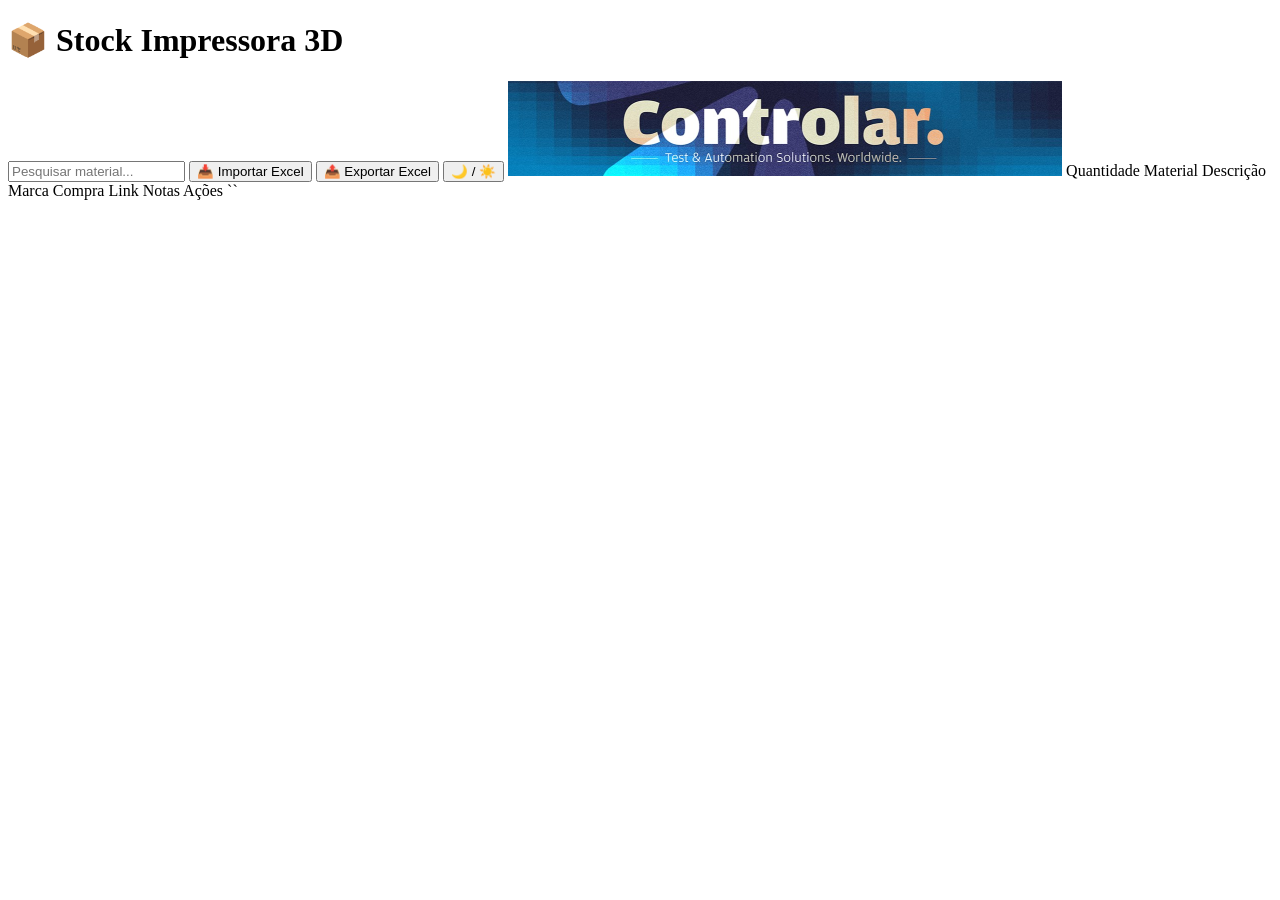
==== index.html @ 9313b481 "Update index.html" ====
<!DOCTYPE html>
<html lang="pt">
<head>
  <meta charset="UTF-8">
  <title>Stock Impressora 3D</title>
  <link rel="stylesheet" hrefheader class="top-bar">
  <h1>📦 Stock Impressora 3D</h1>

  <input type="text" id="search" placeholder="Pesquisar material...">

  <astory.html📜 Histórico</a>

  <input type="file" id="excelInput" accept=".xlsx,.csv" hidden>
  <button id="importBtn">📥 Importar Excel</button>
  <button id="exportBtn">📤 Exportar Excel</button>

  <button id="darkBtn">🌙 / ☀️</button>

  <!-- LOGO (tem de existir como logo.png) -->
  <img src="logo.png" alt="Logo" class="logoockTable">
    <thead>
      <tr>
        <th>Quantidade</th>
        <th>Material</th>
        <th>Descrição</th>
        <th>Marca</th>
        <th>Compra</th>
        <th>Link</th>
        <th>Notas</th>
        <th>Ações</th>
      </tr>
    </thead>
    <tbody></tbody>
  </table>
</main>

<!-- ✅ XLSX LOCAL (OBRIGATÓRIO) -->
<script src="xlsx.full.min
<!-- ✅ APP -->
<script src="app.js"></script>

</body>
</html>
``
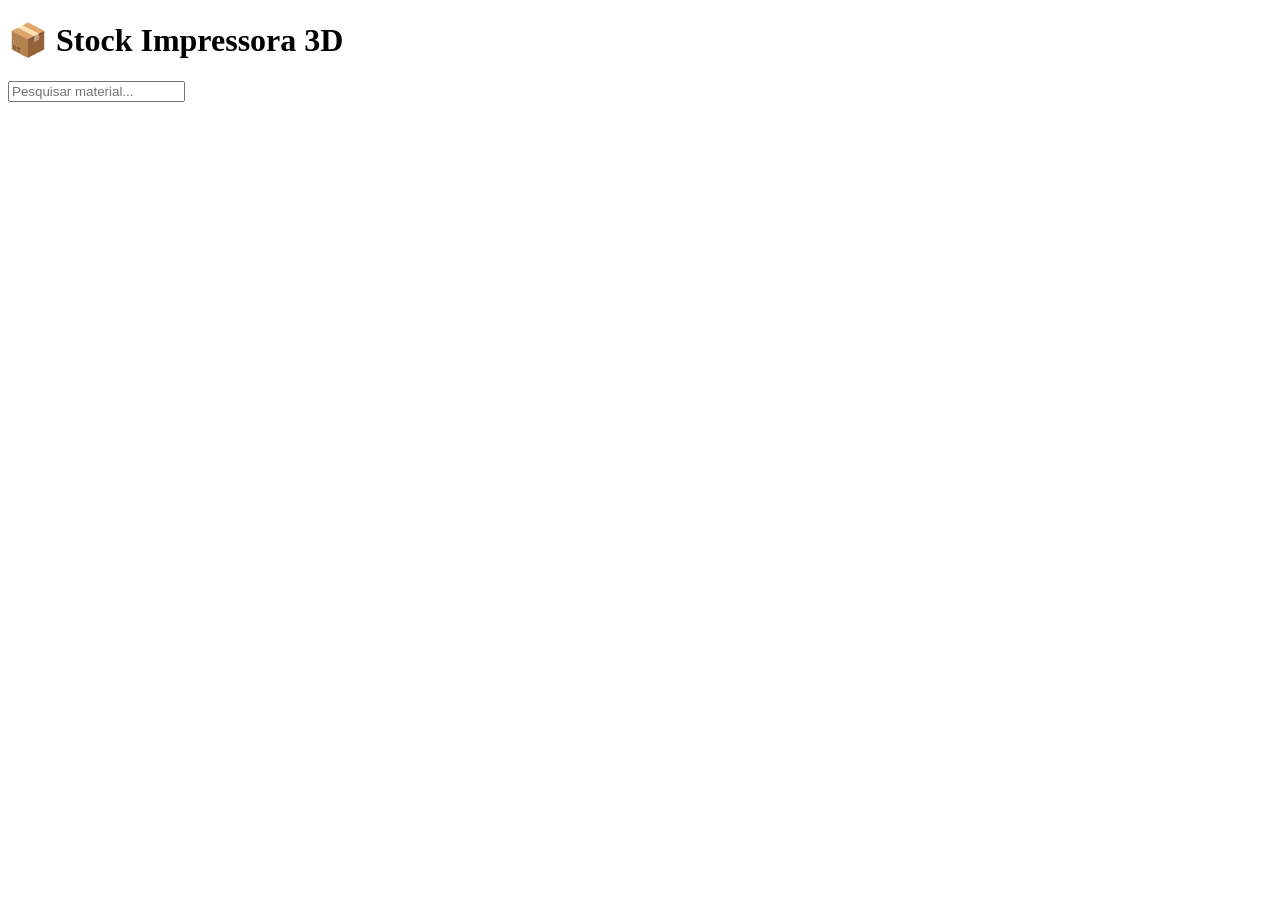
==== commit 88d079e7: "Update index.html" ====
--- a/index.html
+++ b/index.html
@@ -3,12 +3,12 @@
 <head>
   <meta charset="UTF-8">
   <title>Stock Impressora 3D</title>
-  <link rel="stylesheet" hrefheader class="top-bar">
+  <link rel="stylesheet" href="styleclass="top-bar">
   <h1>📦 Stock Impressora 3D</h1>
 
   <input type="text" id="search" placeholder="Pesquisar material...">
 
-  <astory.html📜 Histórico</a>
+  <a href="history.htmlico</a>
 
   <input type="file" id="excelInput" accept=".xlsx,.csv" hidden>
   <button id="importBtn">📥 Importar Excel</button>
@@ -16,8 +16,7 @@
 
   <button id="darkBtn">🌙 / ☀️</button>
 
-  <!-- LOGO (tem de existir como logo.png) -->
-  <img src="logo.png" alt="Logo" class="logoockTable">
+  <img src="logo.png" alt="Logo<table id="stockTable">
     <thead>
       <tr>
         <th>Quantidade</th>
@@ -34,10 +33,7 @@
   </table>
 </main>
 
-<!-- ✅ XLSX LOCAL (OBRIGATÓRIO) -->
-<script src="xlsx.full.min
-<!-- ✅ APP -->
-<script src="app.js"></script>
+<script src="xlsx.full.min.jsript src="app.js"></script>
 
 </body>
 </html>
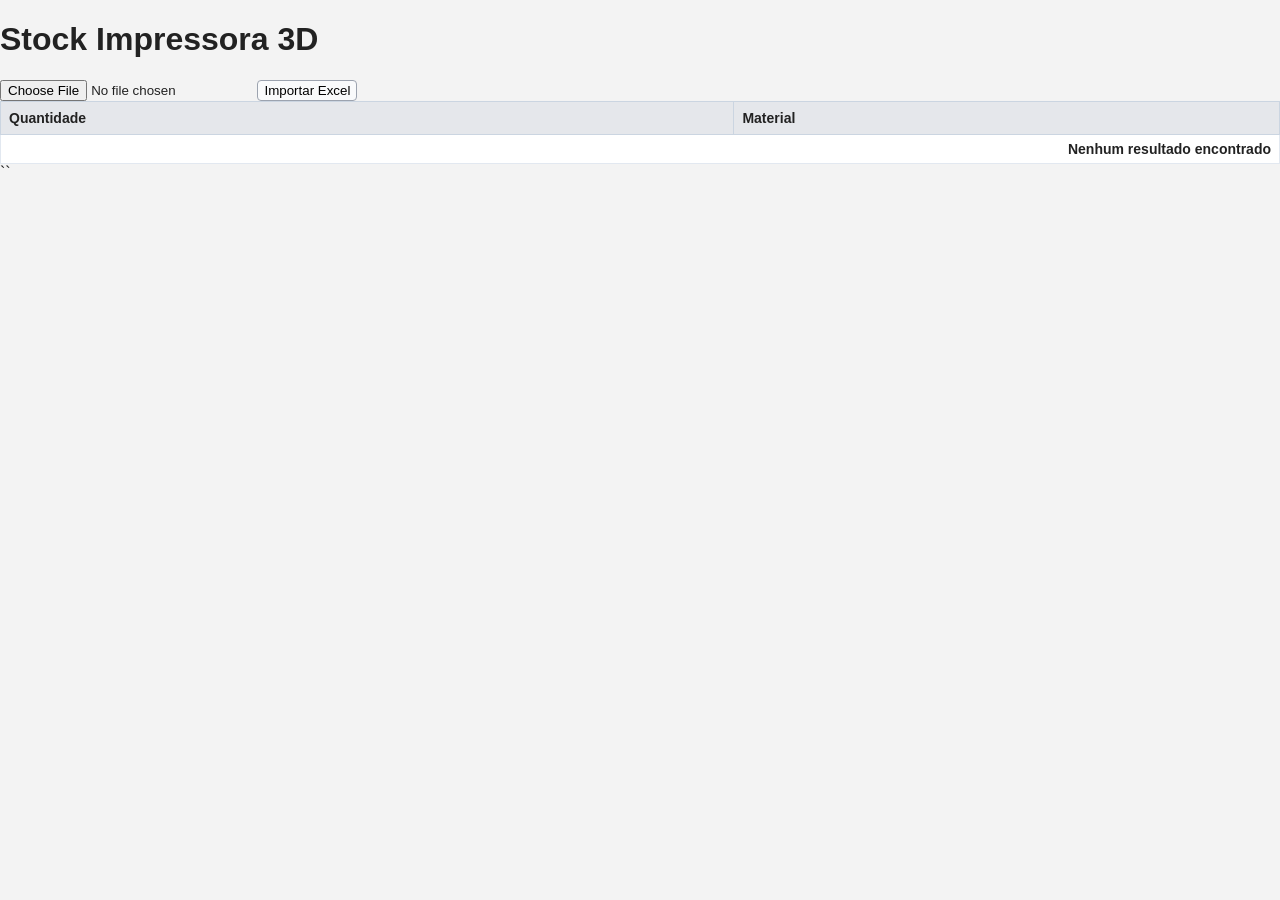
==== commit e2919d9f: "Update index.html" ====
--- a/index.html
+++ b/index.html
@@ -3,37 +3,30 @@
 <head>
   <meta charset="UTF-8">
   <title>Stock Impressora 3D</title>
-  <link rel="stylesheet" href="styleclass="top-bar">
-  <h1>📦 Stock Impressora 3D</h1>
+  <link rel="stylesheet" href="style.css">
+</head>
+<body>
 
-  <input type="text" id="search" placeholder="Pesquisar material...">
+<h1>Stock Impressora 3D</h1>
 
-  <a href="history.htmlico</a>
+<input type="file" id="excelInput" accept=".xlsx,.csv">
+<button id="importBtn">Importar Excel</button>
 
-  <input type="file" id="excelInput" accept=".xlsx,.csv" hidden>
-  <button id="importBtn">📥 Importar Excel</button>
-  <button id="exportBtn">📤 Exportar Excel</button>
+<table id="stockTable" border="1">
+  <thead>
+    <tr>
+      <th>Quantidade</th>
+      <th>Material</th>
+    </tr>
+  </thead>
+  <tbody></tbody>
+</table>
 
-  <button id="darkBtn">🌙 / ☀️</button>
+<!-- ✅ XLSX LOCAL -->
+<script src="xlsx.full.min.js"></script>
 
-  <img src="logo.png" alt="Logo<table id="stockTable">
-    <thead>
-      <tr>
-        <th>Quantidade</th>
-        <th>Material</th>
-        <th>Descrição</th>
-        <th>Marca</th>
-        <th>Compra</th>
-        <th>Link</th>
-        <th>Notas</th>
-        <th>Ações</th>
-      </tr>
-    </thead>
-    <tbody></tbody>
-  </table>
-</main>
-
-<script src="xlsx.full.min.jsript src="app.js"></script>
+<!-- ✅ APP -->
+<script src="app.js"></script>
 
 </body>
 </html>
--- a/style.css
+++ b/style.css
@@ -0,0 +1,230 @@
+/* RESET BÁSICO */
+* {
+  box-sizing: border-box;
+  font-family: Calibri, Arial, sans-serif;
+}
+
+body {
+  margin: 0;
+  background: #f3f3f3;
+  color: #222;
+}
+
+/* HEADER */
+header {
+  display: flex;
+  align-items: center;
+  gap: 20px;
+  padding: 12px 20px;
+  background: #1f2937;
+  color: white;
+}
+
+header h1 {
+  margin: 0;
+  font-size: 20px;
+}
+
+header input {
+  padding: 6px 10px;
+  font-size: 14px;
+}
+
+header a {
+  color: #ffd966;
+  text-decoration: none;
+  font-weight: bold;
+}
+
+header button {
+  cursor: pointer;
+}
+
+/* MAIN */
+main {
+  padding: 20px;
+}
+
+/* TABELA — ESTILO EXCEL */
+table {
+  width: 100%;
+  border-collapse: collapse;
+  background: white;
+  font-size: 14px;
+}
+
+/* CABEÇALHO */
+thead th {
+  position: sticky;
+  top: 0;
+  background: #e5e7eb;
+  border: 1px solid #cbd5e1;
+  padding: 8px;
+  text-align: left;
+  font-weight: bold;
+}
+
+/* LINHAS */
+tbody td {
+  border: 1px solid #e2e8f0;
+  padding: 6px 8px;
+}
+
+/* LINHAS ALTERNADAS (ZEBRA) */
+tbody tr:nth-child(even) {
+  background: #f8fafc;
+}
+
+/* HOVER */
+tbody tr:hover {
+  background: #dbeafe;
+}
+
+/* COLUNA QUANTIDADE */
+td:first-child {
+  text-align: right;
+  font-weight: bold;
+}
+
+/* BOTÕES */
+button {
+  border: 1px solid #9ca3af;
+  background: #f9fafb;
+  padding: 2px 6px;
+  cursor: pointer;
+  border-radius: 4px;
+}
+
+button:hover {
+  background: #e5e7eb;
+}
+
+/* MODAL */
+.modal {
+  position: fixed;
+  inset: 0;
+  background: rgba(0,0,0,0.4);
+  display: flex;
+  align-items: center;
+  justify-content: center;
+}
+
+.modal-content {
+  background: white;
+  padding: 20px;
+  border-radius: 6px;
+  min-width: 280px;
+}
+
+.modal-actions {
+  margin-top: 15px;
+  display: flex;
+  gap: 10px;
+  justify-content: flex-end;
+}
+
+.hidden {
+  display: none;
+}
+
+/* DARK MODE (opcional) */
+body.dark {
+  background: #111827;
+  color: #e5e7eb;
+}
+
+body.dark table {
+  background: #1f2937;
+}
+
+body.dark thead th {
+  background: #374151;
+  color: white;
+}
+
+body.dark tbody tr:nth-child(even) {
+  background: #111827;
+}
+.top-bar {
+  display: flex;
+  align-items: center;
+  gap: 12px;
+}
+
+.logo {
+  margin-left: auto;
+  height: 40px;
+  object-fit: contain;
+}
+
+/* =====================
+   ANIMAÇÕES DE MODAL
+===================== */
+.modal {
+  position: fixed;
+  inset: 0;
+  background: rgba(0, 0, 0, 0.45);
+  display: flex;
+  align-items: center;
+  justify-content: center;
+  opacity: 1;
+  transition: opacity 0.25s ease;
+  z-index: 1000;
+}
+
+.modal.hidden {
+  opacity: 0;
+  pointer-events: none;
+}
+
+.modal-content {
+  background: white;
+  border-radius: 8px;
+  padding: 20px;
+  min-width: 320px;
+  transform: scale(1);
+  transition: transform 0.25s ease, opacity 0.25s ease;
+}
+
+.modal.hidden .modal-content {
+  transform: scale(0.9);
+  opacity: 0;
+}
+
+/* =====================
+   DARK MODE - HISTÓRICO
+===================== */
+
+body.dark {
+  background: #111827;
+  color: #e5e7eb;
+}
+
+body.dark header {
+  background: #1f2937;
+  color: #e5e7eb;
+}
+
+body.dark table {
+  background: #1f2937;
+  color: #e5e7eb;
+}
+
+body.dark th {
+  background: #374151;
+}
+
+body.dark td {
+  border-color: #374151;
+}
+
+body.dark a {
+  color: #93c5fd;
+}
+
+/* gráfico */
+body.dark canvas {
+  background: transparent;
+}
+
+``
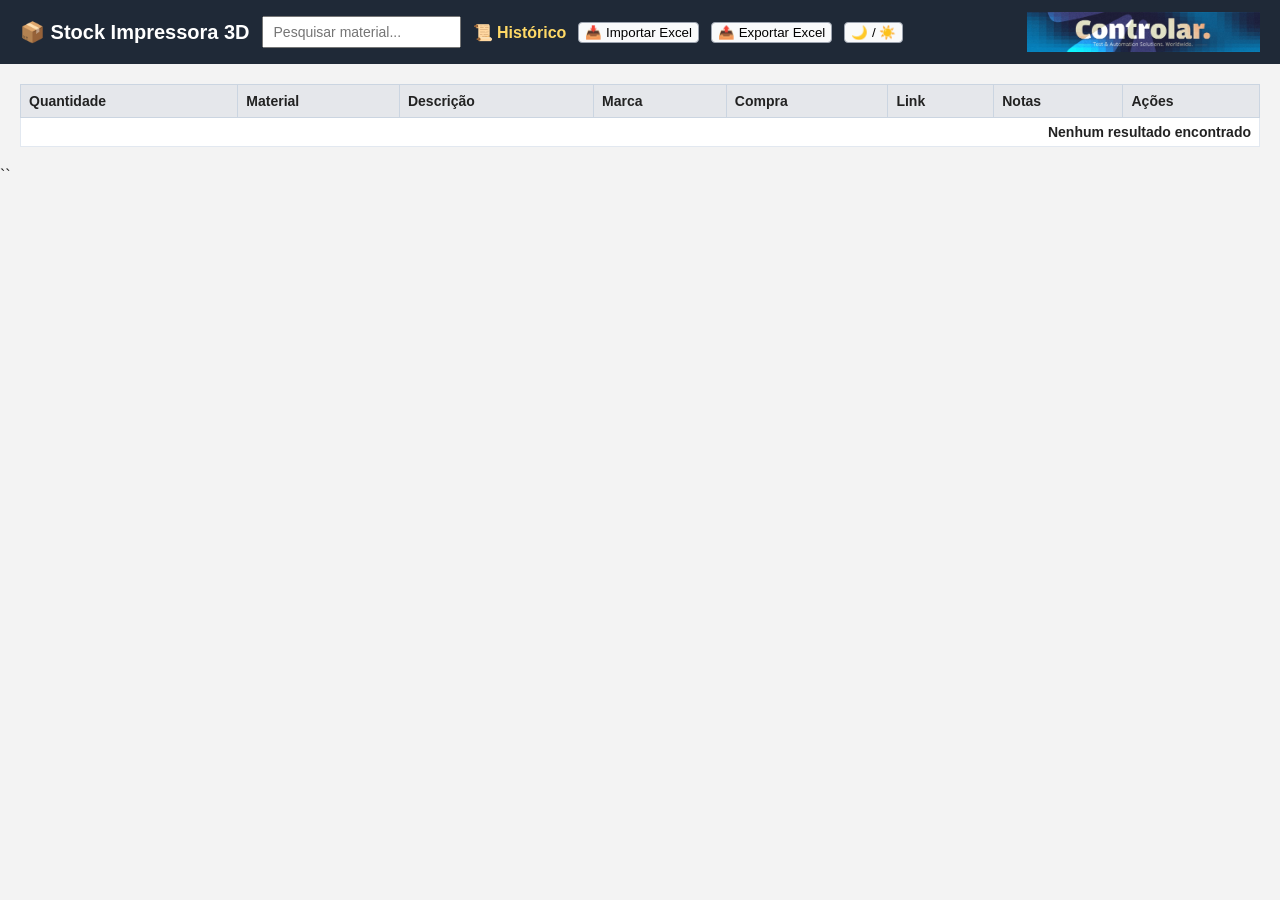
==== commit fe9748e7: "Update index.html" ====
--- a/index.html
+++ b/index.html
@@ -3,30 +3,46 @@
 <head>
   <meta charset="UTF-8">
   <title>Stock Impressora 3D</title>
-  <link rel="stylesheet" href="style.css">
+  <link rel="stylesheet" href="./style.css">
 </head>
 <body>
 
-<h1>Stock Impressora 3D</h1>
+<header class="top-bar">
+  <h1>📦 Stock Impressora 3D</h1>
 
-<input type="file" id="excelInput" accept=".xlsx,.csv">
-<button id="importBtn">Importar Excel</button>
+  <input type="text" id="search" placeholder="Pesquisar material...">
 
-<table id="stockTable" border="1">
-  <thead>
-    <tr>
-      <th>Quantidade</th>
-      <th>Material</th>
-    </tr>
-  </thead>
-  <tbody></tbody>
-</table>
+  <a href="./history.html">📜 Histórico</a>
 
-<!-- ✅ XLSX LOCAL -->
-<script src="xlsx.full.min.js"></script>
+  <input type="file" id="excelInput" accept=".xlsx,.csv" hidden>
+  <button id="importBtn">📥 Importar Excel</button>
+  <button id="exportBtn">📤 Exportar Excel</button>
 
-<!-- ✅ APP -->
-<script src="app.js"></script>
+  <button id="darkBtn">🌙 / ☀️</button>
+
+  <img src="./logo.png" alt="Logo" class="logo">
+</header>
+
+<main>
+  <table id="stockTable">
+    <thead>
+      <tr>
+        <th>Quantidade</th>
+        <th>Material</th>
+        <th>Descrição</th>
+        <th>Marca</th>
+        <th>Compra</th>
+        <th>Link</th>
+        <th>Notas</th>
+        <th>Ações</th>
+      </tr>
+    </thead>
+    <tbody></tbody>
+  </table>
+</main>
+
+<script src="./xlsx.full.min.js"></script>
+<script src="./app.js"></script>
 
 </body>
 </html>
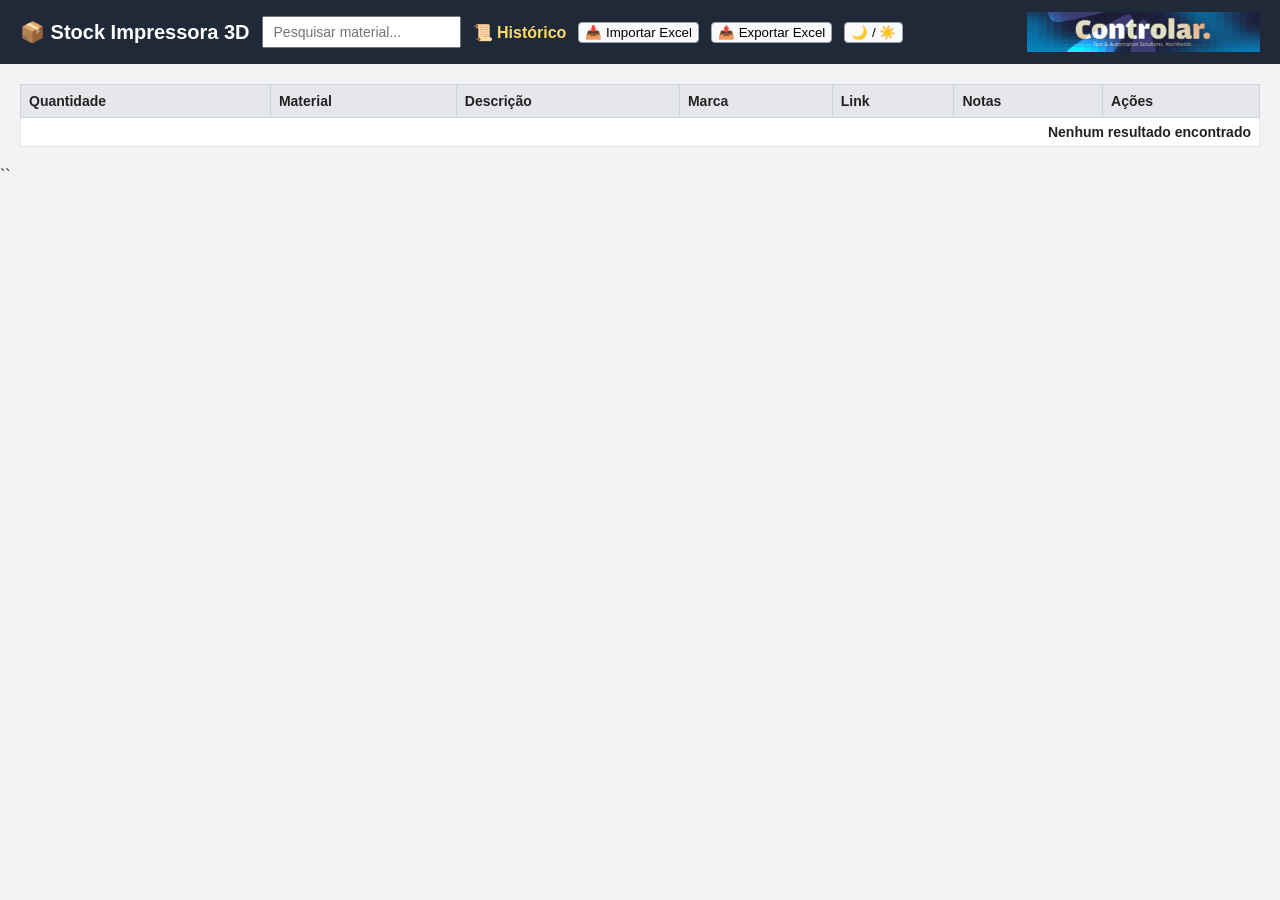
==== commit 9a433367: "Update index.html" ====
--- a/index.html
+++ b/index.html
@@ -31,7 +31,6 @@
         <th>Material</th>
         <th>Descrição</th>
         <th>Marca</th>
-        <th>Compra</th>
         <th>Link</th>
         <th>Notas</th>
         <th>Ações</th>
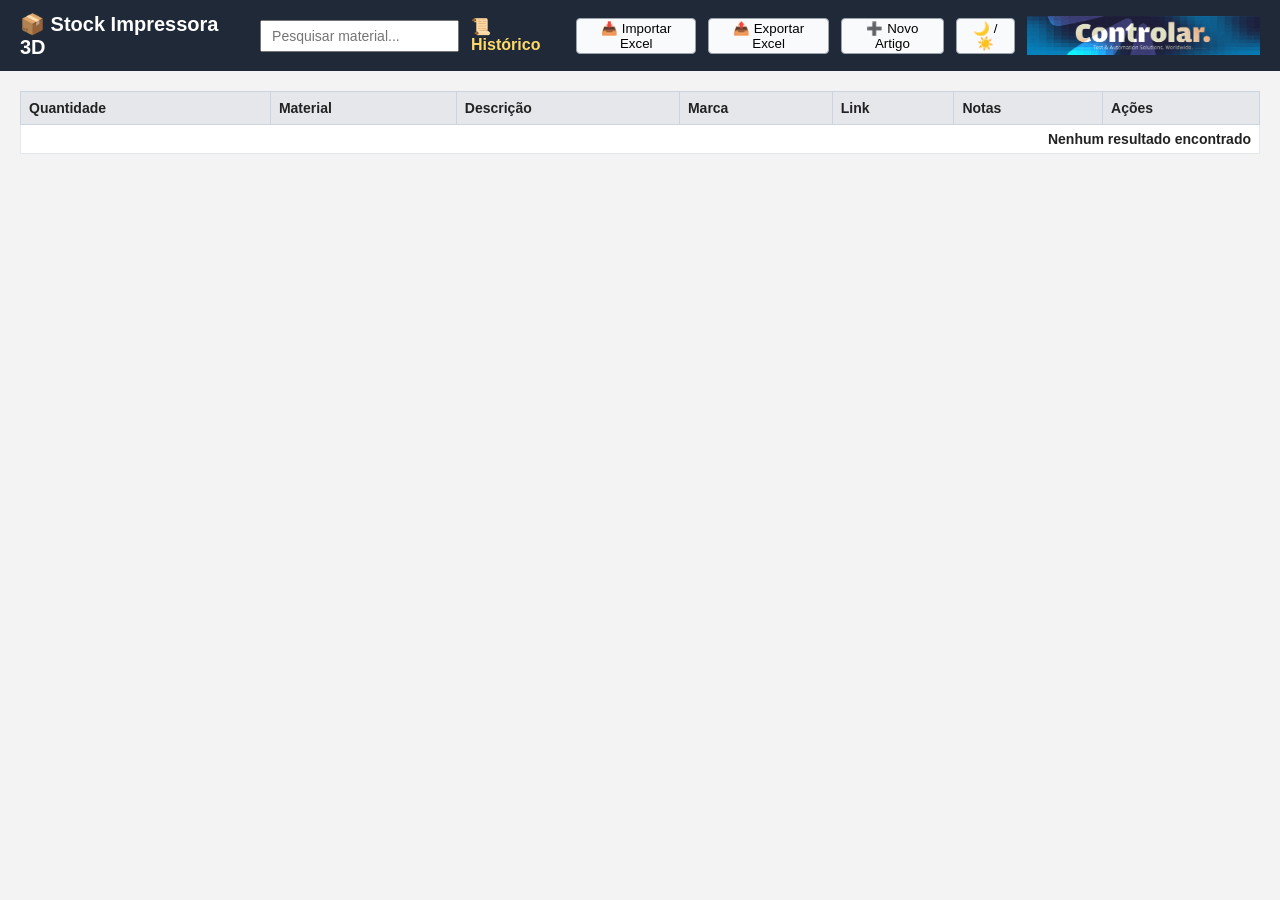
==== commit 78f0ed35: "Update index.html" ====
--- a/index.html
+++ b/index.html
@@ -17,6 +17,9 @@
   <input type="file" id="excelInput" accept=".xlsx,.csv" hidden>
   <button id="importBtn">📥 Importar Excel</button>
   <button id="exportBtn">📤 Exportar Excel</button>
+
+  <!-- ✅ NOVO BOTÃO -->
+  <button id="addItemBtn">➕ Novo Artigo</button>
 
   <button id="darkBtn">🌙 / ☀️</button>
 
@@ -45,4 +48,3 @@
 
 </body>
 </html>
-``
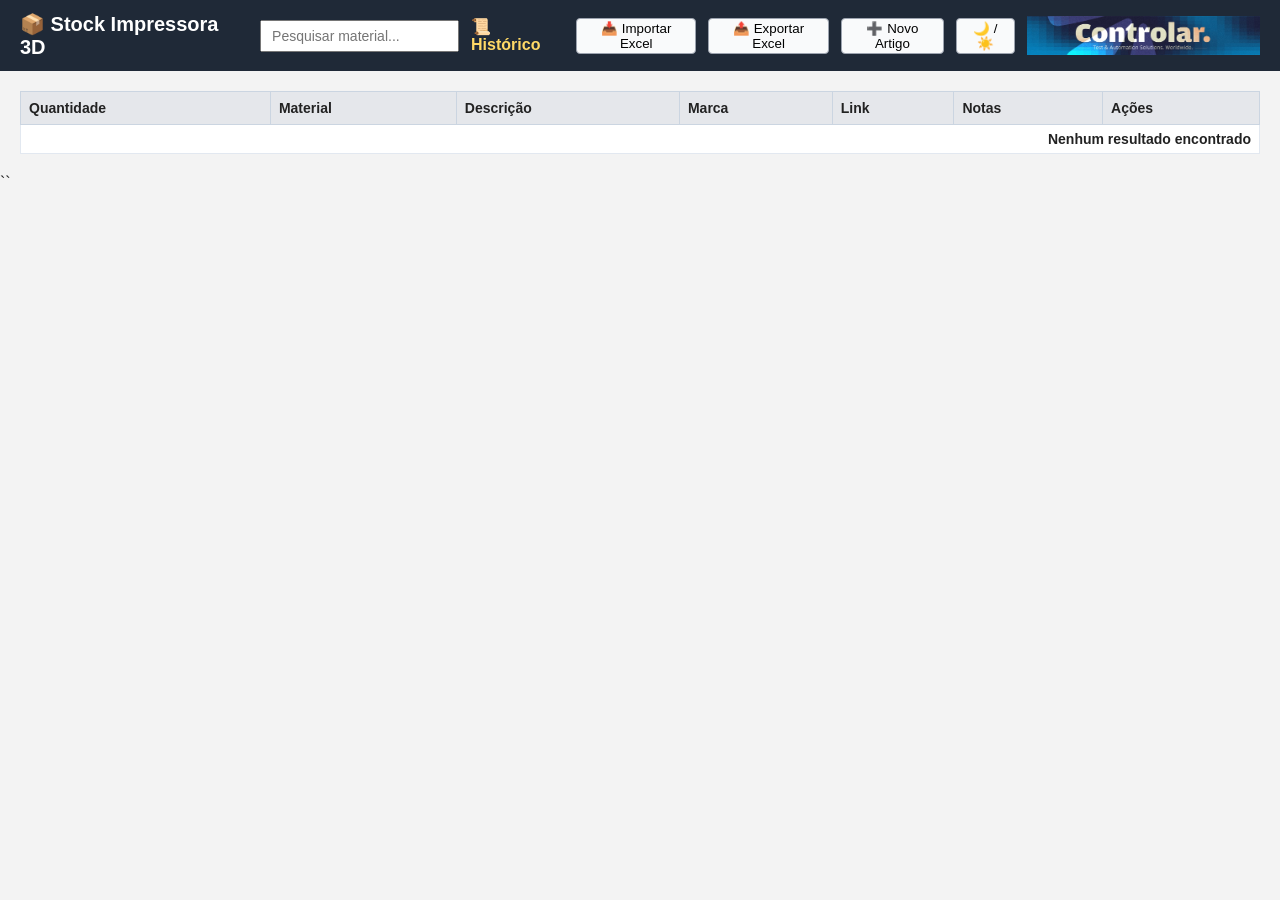
==== commit 5cbb07e4: "Add modal for new item input in stock management Added modal for adding new items to stock with inpu" ====
--- a/index.html
+++ b/index.html
@@ -18,7 +18,7 @@
   <button id="importBtn">📥 Importar Excel</button>
   <button id="exportBtn">📤 Exportar Excel</button>
 
-  <!-- ✅ NOVO BOTÃO -->
+  <!-- ✅ BOTÃO NOVO ARTIGO -->
   <button id="addItemBtn">➕ Novo Artigo</button>
 
   <button id="darkBtn">🌙 / ☀️</button>
@@ -43,8 +43,32 @@
   </table>
 </main>
 
+<!-- =====================
+     MODAL: NOVO ARTIGO
+===================== -->
+<div id="addModal" class="modal hidden">
+  <div class="modal-content">
+
+    <h2>➕ Novo Artigo</h2>
+
+    <input type="number" id="newQuantidade" placeholder="Quantidade" min="0">
+    <input type="text" id="newMaterial" placeholder="Material">
+    <input type="text" id="newDescricao" placeholder="Descrição">
+    <input type="text" id="newMarca" placeholder="Marca">
+    <input type="text" id="newLink" placeholder="Link">
+    <input type="text" id="newNotas" placeholder="Notas">
+
+    <div class="modal-actions">
+      <button id="saveNewItemBtn">Guardar</button>
+      <button onclick="closeAddModal()">Cancelar</button>
+    </div>
+
+  </div>
+</div>
+
 <script src="./xlsx.full.min.js"></script>
 <script src="./app.js"></script>
 
 </body>
 </html>
+``
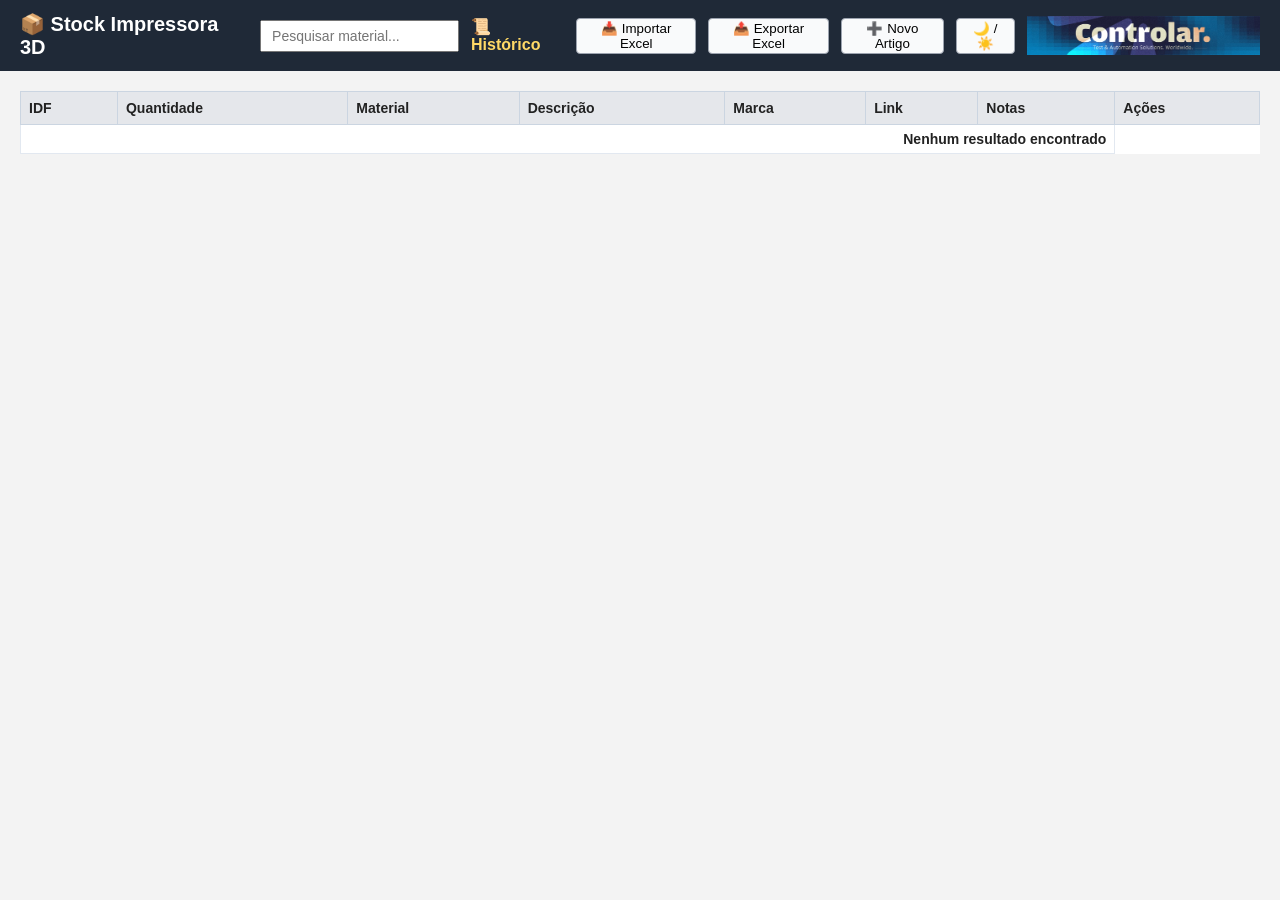
==== commit 75b84d6b: "Add IDF field to stock management interface Added IDF field to the stock table and modal for new ite" ====
--- a/index.html
+++ b/index.html
@@ -5,6 +5,7 @@
   <title>Stock Impressora 3D</title>
   <link rel="stylesheet" href="./style.css">
 </head>
+
 <body>
 
 <header class="top-bar">
@@ -18,7 +19,6 @@
   <button id="importBtn">📥 Importar Excel</button>
   <button id="exportBtn">📤 Exportar Excel</button>
 
-  <!-- ✅ BOTÃO NOVO ARTIGO -->
   <button id="addItemBtn">➕ Novo Artigo</button>
 
   <button id="darkBtn">🌙 / ☀️</button>
@@ -30,6 +30,7 @@
   <table id="stockTable">
     <thead>
       <tr>
+        <th>IDF</th>
         <th>Quantidade</th>
         <th>Material</th>
         <th>Descrição</th>
@@ -51,6 +52,8 @@
 
     <h2>➕ Novo Artigo</h2>
 
+    <input type="text" id="newIdf" placeholder="IDF">
+
     <input type="number" id="newQuantidade" placeholder="Quantidade" min="0">
     <input type="text" id="newMaterial" placeholder="Material">
     <input type="text" id="newDescricao" placeholder="Descrição">
@@ -71,4 +74,3 @@
 
 </body>
 </html>
-``
